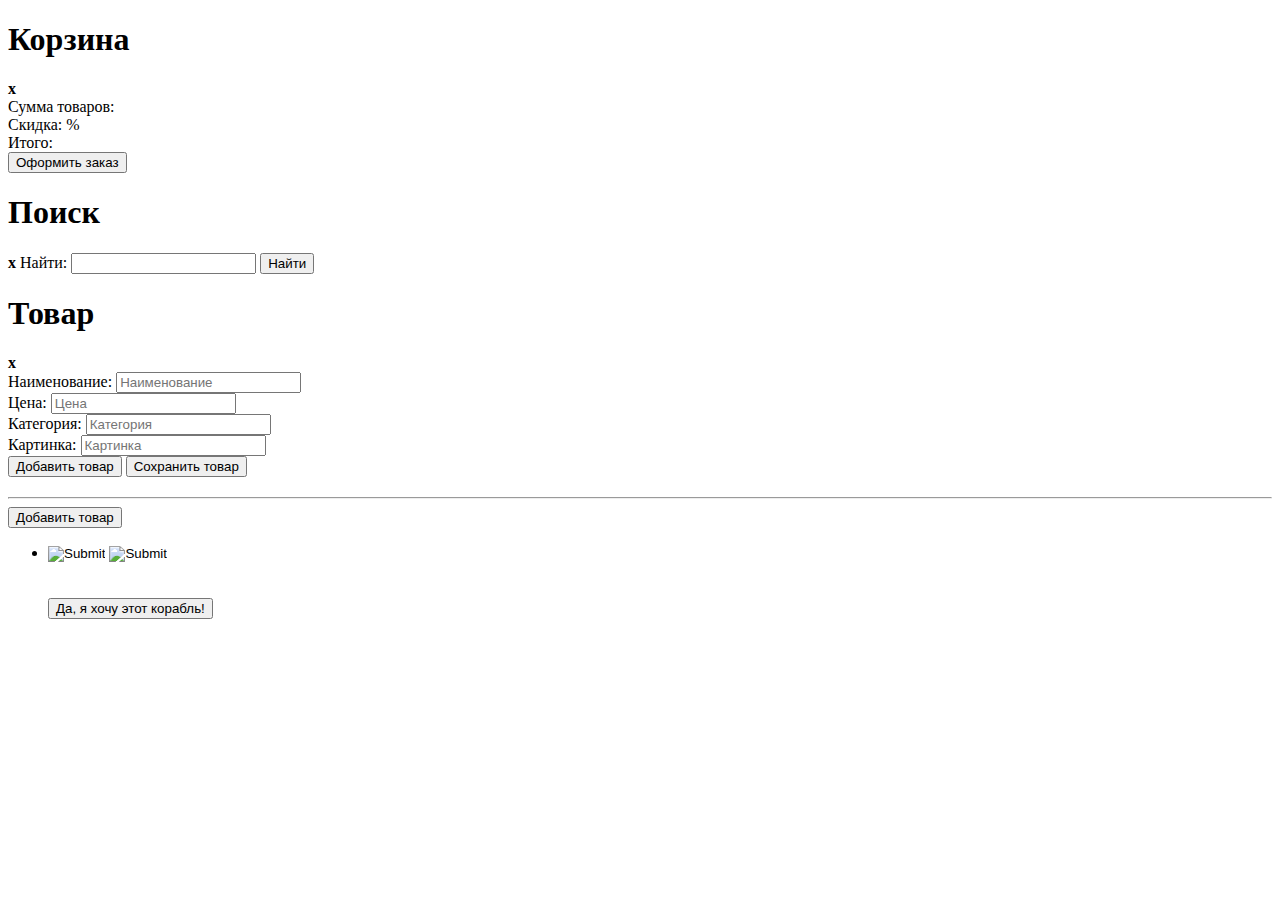
==== src/main/resources/templates/index.html @ 76c7c65c "Initial commit" ====
<!DOCTYPE html>
<html xmlns:th="http://www.thymeleaf.org" xmlns:sec="http://www.w3.org/1999/xhtml">

<head>
    <meta charset="utf-8">

    <title>Интернет-магазин "АВРОРА". Самый большой выбор звездолетов и планетарных станций в 9 вселенных. В наличии и
        под заказ</title>

    <link rel="stylesheet" href="css/style.css" type="text/css">

    <script type="text/javascript" src="js/jquery-3.3.1.min.js"></script>

    <link rel="shortcut icon" href="images/favicon.ico"/>

    <meta id="_csrf" name="_csrf" th:content="${_csrf.token}"/>
    <meta id="_csrf_header" name="_csrf_header" th:content="${_csrf.headerName}"/>

</head>

<body>

<div id="header">
</div>

<div id="main" class="main">

    <div id="shoppingCart">
        <div id="cartItemsContainer">
            <h1>Корзина</h1>
            <b class="openCloseCart" aria-hidden="true">x</b>
            <div id="cartItems"></div>
            <div>Сумма товаров:
                <span id="productsAmount"></span>
            </div>
            <div>Скидка:
                <span id="discountSize"></span>%
                <span id="discountAmount"></span>
            </div>
            <div>Итого:
                <span id="productsTotal"></span>
            </div>
            <button id="registerOrder">Оформить заказ</button>
        </div>
    </div>

    <div id="searchWindow">
        <div id="searchItemsContainer">
            <h1>Поиск</h1>
            <b class="openCloseSearch" aria-hidden="true">x</b>
            Найти:
            <input id="findText">
            <button id="findProducts">Найти</button>
            <div id="searchItems"></div>
        </div>
    </div>


    <div id="AddProductWindow">
        <div id="AddProductContainer">
            <h1>Товар</h1>
            <b class="openCloseAddProduct" aria-hidden="true">x</b>
            <div id="ProductWindow">

                <form id="ProductSave" method="put">

                    <input id="editProductId" required type="hidden" name="id" placeholder="Id">

                    <label>Наименование:</label>
                    <input id="editProductName" required type="text" name="name" placeholder="Наименование"><br/>

                    <label>Цена:</label>
                    <input id="editProductPrice" required type="text" name="price" placeholder="Цена"><br/>

                    <label>Категория:</label>
                    <input id="editProductCategory" required type="text" name="category" placeholder="Категория"><br/>

                    <label>Картинка:</label>
                    <input id="editProductImage" required type="text" name="image" placeholder="Картинка"><br/>

                    <!--<button class="editProductSave"-->
                    <!--type="submit">Сохранить товар-->
                    <!--</button>-->

                    <input type="button" id="newProductSave" value="Добавить товар">

                    <input type="button" id="editProductSave" value="Сохранить товар">


                </form>

            </div>

        </div>
    </div>


    <!--c:forEach items="${categories}" var="category"-->
    <div th:each="category : ${categories}">

        <div class="category">
            <H2 th:text=${category.name}></H2>
            <hr>
        </div>

        <!--  Кнопки админа -->
        <button sec:authorize="hasRole('ROLE_ADMIN')"
                id="buttonProductNew" class="openCloseAddProduct buttonProductNew">Добавить товар
        </button>
        <!--  Кнопки админа (КОНЕЦ) -->

        <ul class="products">

            <li class="product" th:each="product : ${products}" th:if="${category.id==product.category}"
                th:id="@{'a'+${product.id}}">

                <!--  Кнопки админа -->
                <input sec:authorize="hasRole('ROLE_ADMIN')" type="image" src="/images/pencil.png"
                       th:data-product-id="${product.id}"
                       class="openCloseAddProduct buttonProductEdit">

                <input sec:authorize="hasRole('ROLE_ADMIN')" type="image" class="buttonProductDelete"
                       src="/images/delete.png"
                       th:data-product-id="${product.id}">
                <!--  Кнопки админа (КОНЕЦ) -->

                <div class="visibleSection" th:id="@{'b'+${product.id}}" th:data-product-id=${product.id}>

                    <div class="image">
                        <img th:src="@{'images/'+${product.image}}">
                    </div>

                    <div class="productName" th:text=${product.name}>
                    </div>
                </div>

                <div class="hiddenSection" th:id="@{'c'+${product.id}}" th:data-product-id=${product.id}>

                    <div class="image">
                        <img th:src="@{'images/'+${product.image}}">
                    </div>


                    <div class="price" th:text=${product.price}>
                    </div>

                    <button class="add">Да, я хочу этот корабль!</button>

                </div>

            </li>

        </ul>

    </div>

</div>

<div id="footer">
</div>

<script src="js/init.js"></script>

</body>

</html>
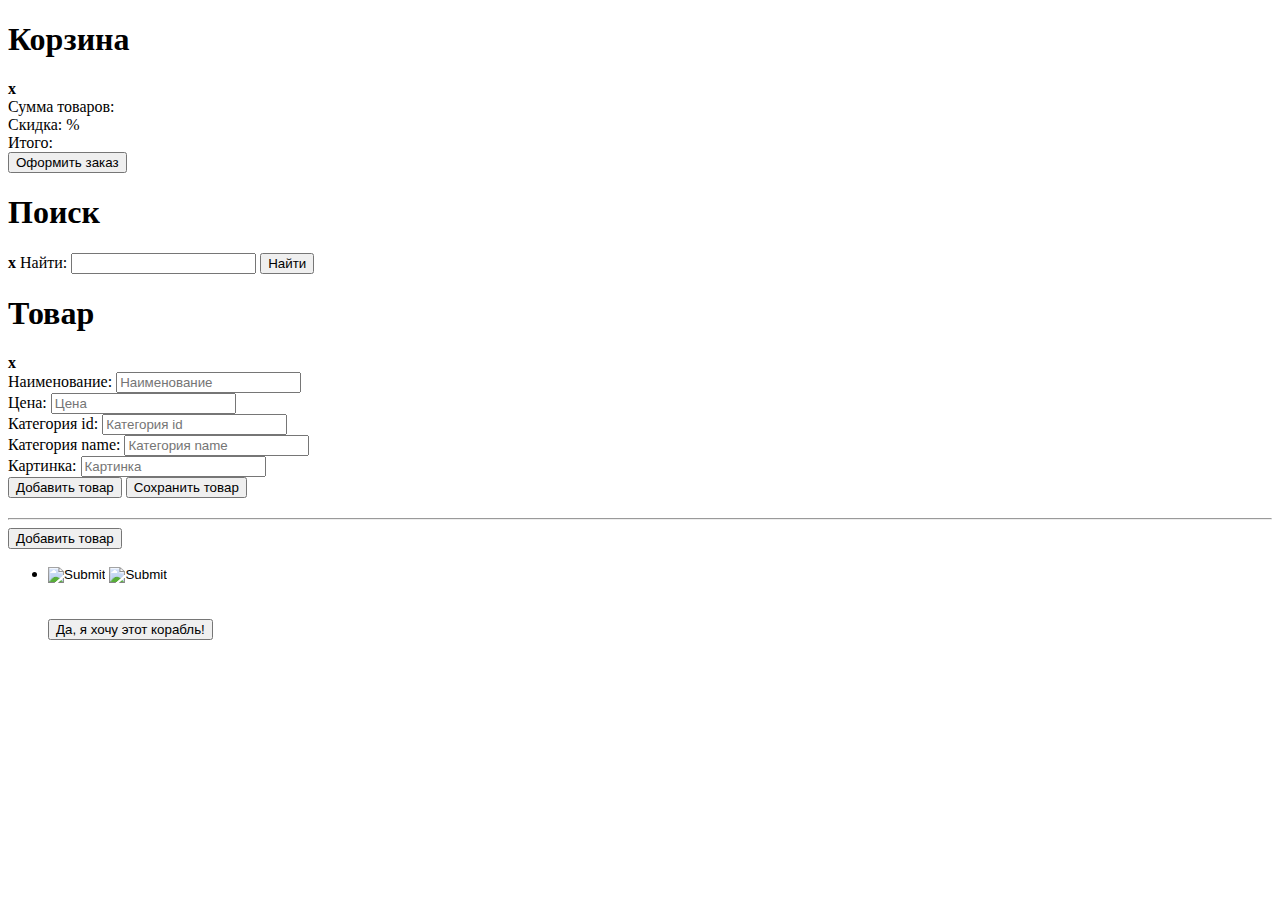
==== commit ba2a6b01: "product.edit works" ====
--- a/src/main/resources/templates/index.html
+++ b/src/main/resources/templates/index.html
@@ -72,8 +72,11 @@
                     <label>Цена:</label>
                     <input id="editProductPrice" required type="text" name="price" placeholder="Цена"><br/>
 
-                    <label>Категория:</label>
-                    <input id="editProductCategory" required type="text" name="category" placeholder="Категория"><br/>
+                    <label>Категория id:</label>
+                    <input id="editProductCategoryId" required type="text" name="category" placeholder="Категория id"><br/>
+
+                    <label>Категория name:</label>
+                    <input id="editProductCategoryName" required type="text" name="category" placeholder="Категория name"><br/>
 
                     <label>Картинка:</label>
                     <input id="editProductImage" required type="text" name="image" placeholder="Картинка"><br/>
@@ -111,15 +114,18 @@
 
         <ul class="products">
 
-            <li class="product" th:each="product : ${products}" th:if="${category.id==product.category}"
+            <!--<li class="product" th:each="product : ${products}" th:if="${category.id==product.category}"-->
+            <li class="product" th:each="product : ${products}" th:if="${category==product.category}"
                 th:id="@{'a'+${product.id}}">
 
                 <!--  Кнопки админа -->
-                <input sec:authorize="hasRole('ROLE_ADMIN')" type="image" src="/images/pencil.png"
+                <!--<input sec:authorize="hasRole('ROLE_ADMIN')" type="image" src="/images/pencil.png"-->
+                <input type="image" src="/images/pencil.png"
                        th:data-product-id="${product.id}"
                        class="openCloseAddProduct buttonProductEdit">
 
-                <input sec:authorize="hasRole('ROLE_ADMIN')" type="image" class="buttonProductDelete"
+                <!--<input sec:authorize="hasRole('ROLE_ADMIN')" type="image" class="buttonProductDelete"-->
+                <input type="image" class="buttonProductDelete"
                        src="/images/delete.png"
                        th:data-product-id="${product.id}">
                 <!--  Кнопки админа (КОНЕЦ) -->
